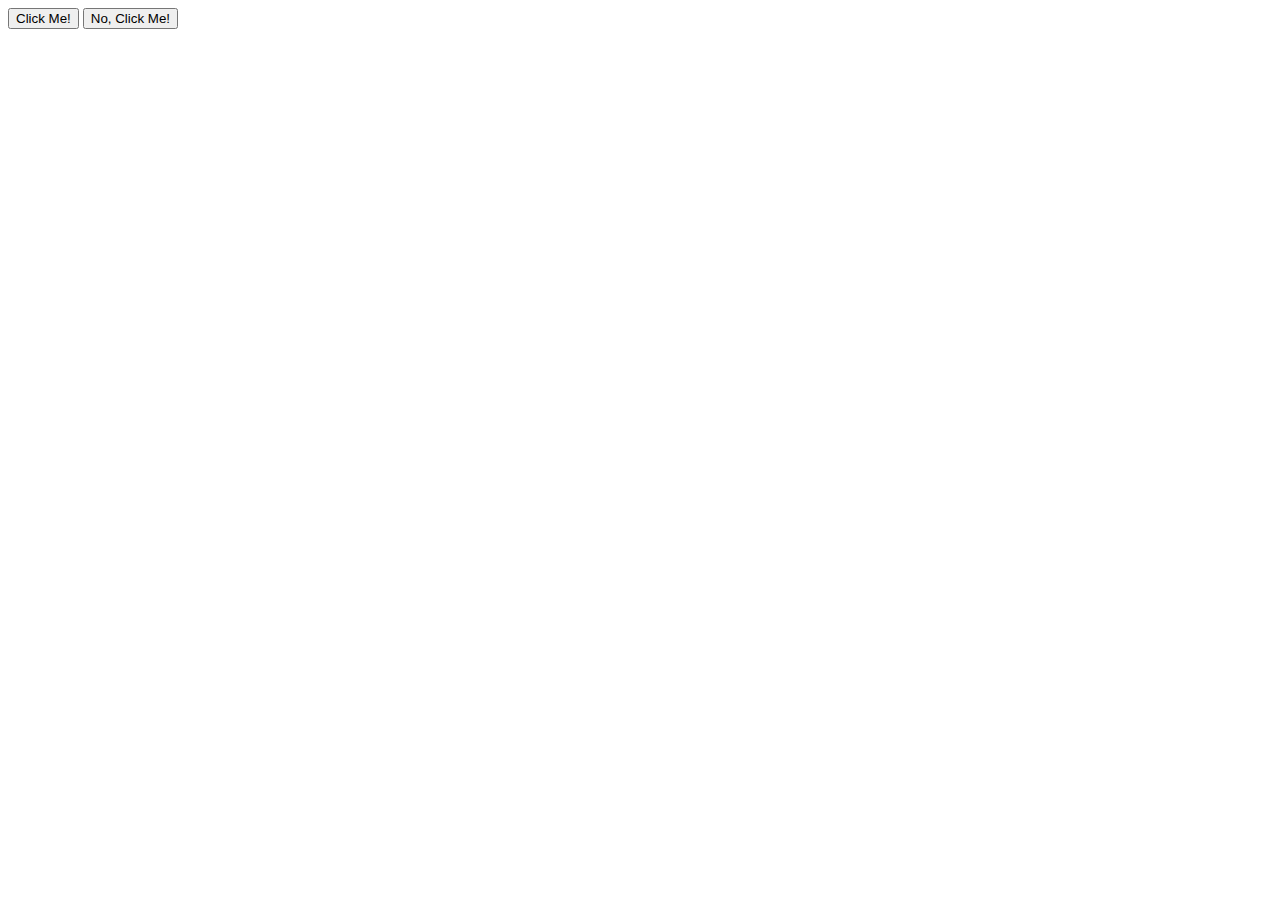
==== foundations/03-grouping-selectors/index.html @ 835ec54e "Completion of exercise 01 and 02" ====
<!DOCTYPE html>
<html lang="en">
  <head>
    <meta charset="UTF-8">
    <meta http-equiv="X-UA-Compatible" content="IE=edge">
    <meta name="viewport" content="width=device-width, initial-scale=1.0">
    <title>Grouping Selectors</title>
    <link rel="stylesheet" href="style.css">
  </head>
  <body>
    <button class="button-properties">Click Me!</button>
    <button class="button-properties">No, Click Me!</button>
  </body>
</html>
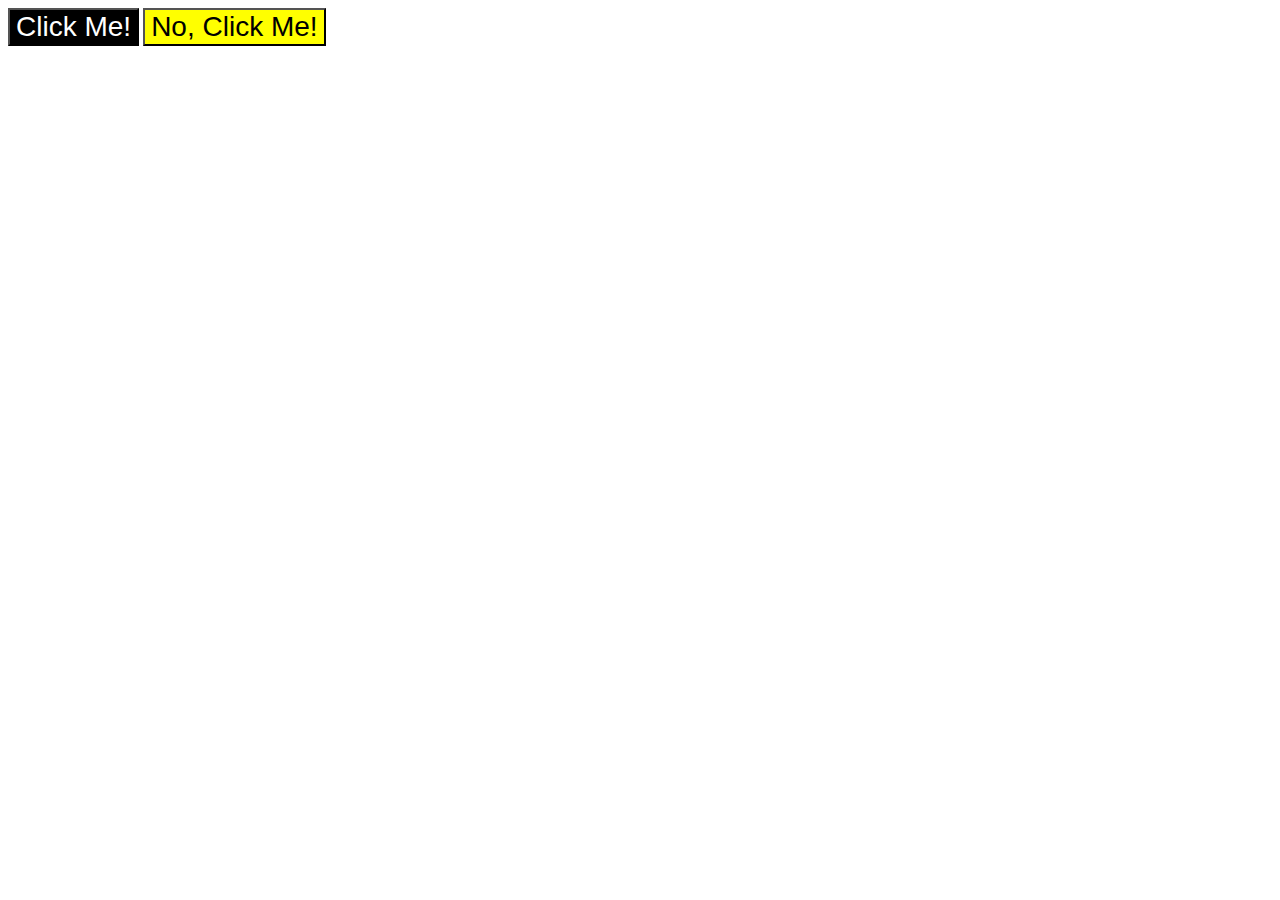
==== commit 453092a0: "Completion of exercise 03" ====
--- a/foundations/03-grouping-selectors/index.html
+++ b/foundations/03-grouping-selectors/index.html
@@ -5,10 +5,10 @@
     <meta http-equiv="X-UA-Compatible" content="IE=edge">
     <meta name="viewport" content="width=device-width, initial-scale=1.0">
     <title>Grouping Selectors</title>
-    <link rel="stylesheet" href="style.css">
+    <link rel="stylesheet" href="./styles/styles.css">
   </head>
   <body>
-    <button class="button-properties">Click Me!</button>
-    <button class="button-properties">No, Click Me!</button>
+    <button class="button1-properties">Click Me!</button>
+    <button class="button2-properties">No, Click Me!</button>
   </body>
 </html>--- a/foundations/03-grouping-selectors/styles/styles.css
+++ b/foundations/03-grouping-selectors/styles/styles.css
@@ -0,0 +1,16 @@
+/* Styles for cementing class uses in css and html */
+
+.button1-properties,
+.button2-properties {
+    font-size: 28px;
+    font-family: Helvetica, "Times New Roman", sans-serif;
+}
+
+.button1-properties {
+    background-color: black;
+    color: white;
+}
+
+.button2-properties {
+    background-color: yellow;
+}